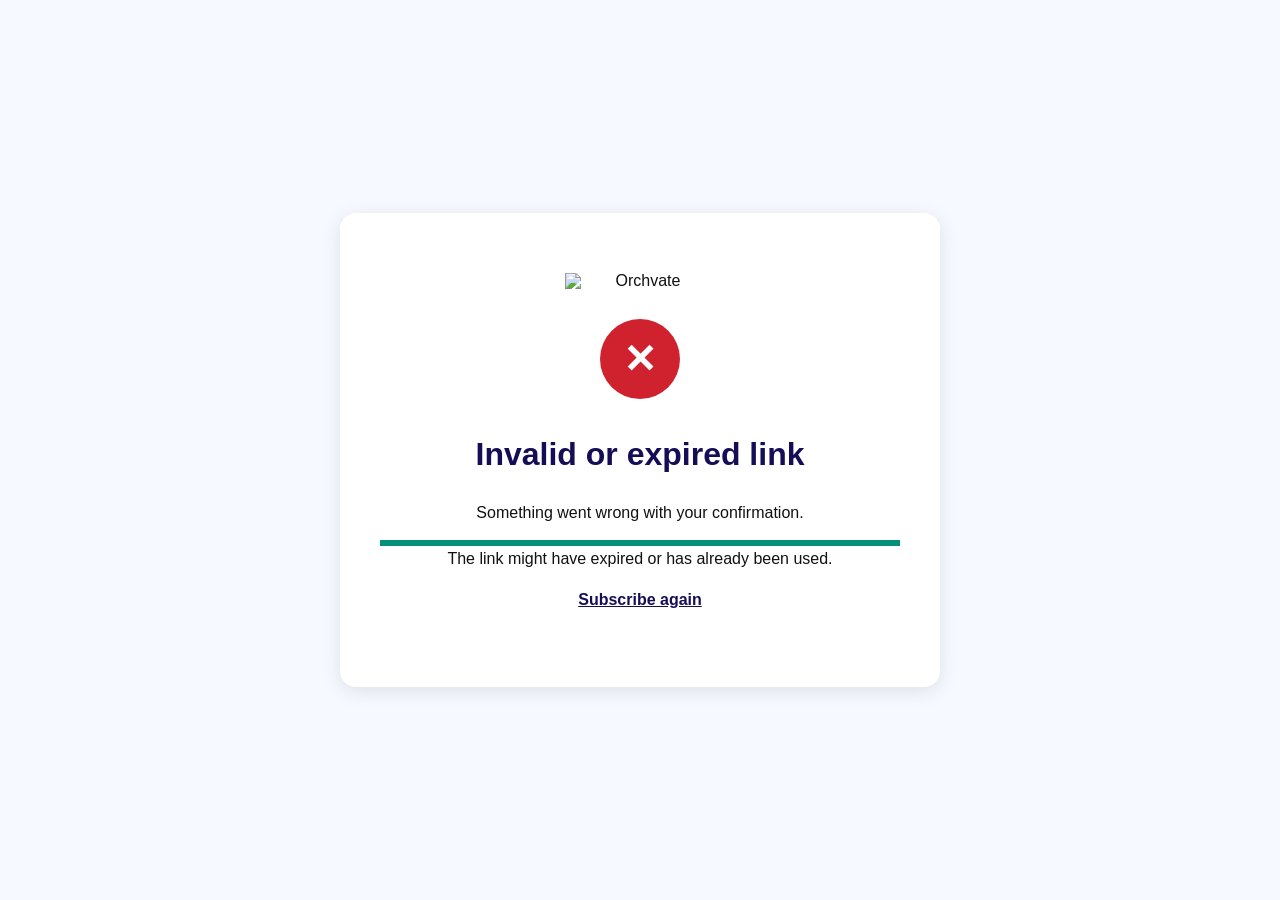
==== confirm-subscription.html @ c1d5d3bc "Update confirmation subscription page" ====
<!doctype html>
<html lang="en">
  <head>
    <meta charset="UTF-8" />
    <meta http-equiv="X-UA-Compatible" content="IE=edge" />
    <meta name="viewport" content="width=device-width, initial-scale=1.0" />
    <title>Confirm Subscription | Orchvate</title>
    <link rel="stylesheet" href="universal-styles.css" />
    <style>
      .status-card {
        transition: opacity 0.3s ease-in-out;
      }

      .spinner {
        width: 50px;
        height: 50px;
        border: 4px solid rgba(21, 14, 86, 0.1);
        border-top: 4px solid #150e56;
        border-radius: 50%;
        margin: 0 auto 30px;
        animation: spin 1s linear infinite;
      }

      .error-icon {
        width: 80px;
        height: 80px;
        border-radius: 50%;
        background: #cf222e;
        display: flex;
        align-items: center;
        justify-content: center;
        margin: 0 auto 30px;
        color: white;
        font-size: 40px;
        font-weight: bold;
      }

      @keyframes spin {
        0% {
          transform: rotate(0deg);
        }
        100% {
          transform: rotate(360deg);
        }
      }

      #confirmation-view,
      #error-view,
      #already-verified-view {
        display: none;
      }
    </style>
  </head>
  <body class="thank-you-page">
    <div class="thank-you-container status-card">
      <img
        src="https://mcusercontent.com/201e76b8f447ee4c8b7fbe53e/images/c2e0273b-0dab-d392-fe35-965293bee40c.png"
        alt="Orchvate"
      />

      <!-- Loading View -->
      <div id="loading-view">
        <div class="spinner"></div>
        <h1>Confirming your subscription...</h1>
        <p>Please wait a moment while we process your request.</p>
      </div>

      <!-- Success View -->
      <div id="confirmation-view">
        <div class="checkmark">
          <svg viewBox="0 0 52 52">
            <polyline points="14 27 22 35 38 19" />
          </svg>
        </div>
        <h1>Subscription Confirmed</h1>
        <p>You’re now part of our update circle. 🎉</p>
        <div class="divider"></div>
        <p>
          From time to time we share reflections, case stories, and systems
          insights from our work at Orchvate.
        </p>
        <p class="footer-text">
          With gratitude,<br /><strong>The Orchvate Team</strong>
        </p>
      </div>

      <!-- Error View -->
      <div id="error-view">
        <div class="error-icon">✕</div>
        <h1>Invalid or expired link</h1>
        <p>Something went wrong with your confirmation.</p>
        <div class="divider"></div>
        <p>The link might have expired or has already been used.</p>
        <p>
          <a
            href="form.html"
            style="
              color: #150e56;
              text-decoration: underline;
              font-weight: bold;
            "
            >Subscribe again</a
          >
        </p>
      </div>

      <!-- Already Verified View -->
      <div id="already-verified-view">
        <div class="checkmark">
          <svg viewBox="0 0 52 52">
            <polyline points="14 27 22 35 38 19" />
          </svg>
        </div>
        <h1>Already Confirmed</h1>
        <p>Your subscription is already confirmed and active. 🎉</p>
        <div class="divider"></div>
        <p>
          You’re already part of our update circle and will receive our
          occasional notes.
        </p>
        <p class="footer-text">
          With gratitude,<br /><strong>The Orchvate Team</strong>
        </p>
      </div>
    </div>

    <script>
      const params = new URLSearchParams(window.location.search);
      const token = params.get("token");

      const loadingView = document.getElementById("loading-view");
      const confirmationView = document.getElementById("confirmation-view");
      const errorView = document.getElementById("error-view");
      const alreadyVerifiedView = document.getElementById(
        "already-verified-view",
      );

      // Your Power Automate Flow URL
      const POWER_AUTOMATE_URL =
        "https://defaultea77fe37fd2c429487c38746bce662.5a.environment.api.powerplatform.com:443/powerautomate/automations/direct/workflows/7936273c9e8e426fb118e40e67d674b7/triggers/manual/paths/invoke?api-version=1&sp=%2Ftriggers%2Fmanual%2Frun&sv=1.0&sig=1634ckVzZt8SMQT160JqdFUtmWLGfjeNqrzpgnTlBd4";

      let requestSent = false;

      // Validate token
      if (!token || token.trim() === "") {
        loadingView.style.display = "none";
        errorView.style.display = "block";
        console.error("Invalid or missing token");
      } else {
        if (!requestSent) {
          requestSent = true;

          fetch(POWER_AUTOMATE_URL, {
            method: "POST",
            headers: {
              "Content-Type": "application/json",
            },
            body: JSON.stringify({
              token: token,
            }),
          })
            .then((res) => {
              if (!res.ok) throw new Error("Server error");
              return res.json().catch(() => ({ success: false }));
            })
            .then((data) => {
              loadingView.style.display = "none";

              if (data && data.success === true) {
                confirmationView.style.display = "block";
                errorView.style.display = "none";
                alreadyVerifiedView.style.display = "none";
              } else if (data && data.status === "already_verified") {
                alreadyVerifiedView.style.display = "block";
                confirmationView.style.display = "none";
                errorView.style.display = "none";
              } else {
                console.error("Confirmation rejected by backend", data);
                confirmationView.style.display = "none";
                alreadyVerifiedView.style.display = "none";
                errorView.style.display = "block";
              }
            })
            .catch((err) => {
              console.error("Confirmation error:", err);
              loadingView.style.display = "none";
              confirmationView.style.display = "none";
              errorView.style.display = "block";
            });
        }
      }
    </script>
  </body>
</html>
---- universal-styles.css ----
/* ===================================
   UNIVERSAL STYLES FOR ALL PAGES
   =================================== */

/* Global Reset & Base Styles */
* {
  margin: 0;
  padding: 0;
  box-sizing: border-box;
}

body {
  margin: 0;
  padding: 0;
  background: #f6f9ff;
  font-family: Arial, Helvetica, sans-serif;
  color: #111111;
  line-height: 1.6;
  -webkit-text-size-adjust: 100%;
  -ms-text-size-adjust: 100%;
}

table,
td {
  border-collapse: collapse;
}

img {
  border: 0;
  height: auto;
  line-height: 100%;
  outline: none;
  text-decoration: none;
  display: block;
  max-width: 100%;
}

a {
  text-decoration: none;
  color: #150e56;
}

/* ===================================
   LAYOUT CONTAINERS
   =================================== */

.container {
  width: 100%;
  max-width: 100%;
  margin: 0 auto;
  background: #f6f9ff;
}

.content-wrapper {
  max-width: 600px;
  margin: 0 auto;
  background: #ffffff;
}

.px {
  padding-left: 10px;
  padding-right: 10px;
}

/* ===================================
   TYPOGRAPHY
   =================================== */

.section-title {
  font-family: Arial, Helvetica, sans-serif;
  color: #150e56;
  font-size: 22px;
  line-height: 1.3;
  margin: 0;
  font-weight: bold;
}

.body-text {
  font-family: Arial, Helvetica, sans-serif;
  color: #111111;
  font-size: 16px;
  line-height: 1.6;
  margin: 0;
}

.eyebrow {
  font-family: Arial, Helvetica, sans-serif;
  color: #01215d;
  font-size: 12px;
  letter-spacing: 1px;
  text-transform: uppercase;
  margin: 0;
}

h1 {
  font-size: 32px;
  color: #150e56;
  margin-bottom: 20px;
  font-weight: bold;
}

h2 {
  font-size: 24px;
  color: #150e56;
  margin-bottom: 20px;
}

p {
  font-size: 16px;
  margin-bottom: 15px;
  color: #111111;
}

/* ===================================
   HEADER STYLES
   =================================== */

.header {
  background: #eef4ff;
  text-align: center;
  padding: 30px 20px;
}

.header img {
  max-width: 150px;
  height: auto;
  margin: 0 auto 15px;
  display: block;
}

.header h1 {
  font-size: 28px;
  color: #150e56;
  font-weight: bold;
  margin: 10px 0 0;
}

.header p {
  font-size: 16px;
  color: #01215d;
  margin: 5px 0;
}

/* ===================================
   DIVIDER
   =================================== */

.divider {
  height: 6px;
  background: #06907b;
}

.divider-small {
  width: 60px;
  height: 4px;
  background: #06907b;
  margin: 30px auto;
  border-radius: 2px;
}

/* ===================================
   CONTENT SECTIONS
   =================================== */

.content {
  padding: 30px 20px;
  max-width: 800px;
  margin: 0 auto;
}

.content h2 {
  text-align: center;
}

.content p {
  text-align: center;
}

/* ===================================
   FOOTER STYLES
   =================================== */

.footer {
  background: #150e56;
  color: #ffffff;
  text-align: center;
  padding: 30px 20px;
  margin-top: 40px;
}

.footer p {
  font-size: 14px;
  margin: 5px 0;
  color: #dbe6ff;
}

.footer-text {
  font-size: 14px;
  color: #666;
  margin-top: 30px;
}

/* ===================================
   FORM STYLES (Newsletter Signup)
   =================================== */

.form-container {
  width: 100%;
  max-width: 900px;
  margin: 30px auto 60px;
  padding: 0 10px;
  min-height: 800px;
}

.form-wrapper {
  position: relative;
  width: 100%;
  height: 1200px;
  overflow: visible;
  border-radius: 12px;
  box-shadow: 0 4px 12px rgba(0, 0, 0, 0.1);
  background: #ffffff;
}

.form-wrapper iframe {
  position: absolute;
  top: 0;
  left: 0;
  width: 100%;
  height: 100%;
  border: none;
  overflow: hidden;
}

/* ===================================
   THANK YOU PAGE STYLES
   =================================== */

body.thank-you-page {
  display: flex;
  align-items: center;
  justify-content: center;
  min-height: 100vh;
  padding: 20px;
}

.thank-you-container {
  background: #ffffff;
  border-radius: 16px;
  box-shadow: 0 4px 20px rgba(0, 0, 0, 0.1);
  padding: 60px 40px;
  text-align: center;
  max-width: 600px;
  width: 100%;
}

.thank-you-container img {
  max-width: 150px;
  height: auto;
  margin: 0 auto 30px;
  display: block;
}

.checkmark {
  width: 80px;
  height: 80px;
  border-radius: 50%;
  background: #06907b;
  display: flex;
  align-items: center;
  justify-content: center;
  margin: 0 auto 30px;
  animation: scaleIn 0.5s ease-out;
}

.checkmark svg {
  width: 50px;
  height: 50px;
  stroke: #ffffff;
  stroke-width: 3;
  fill: none;
  stroke-linecap: round;
  stroke-linejoin: round;
  animation: drawCheck 0.5s ease-out 0.3s forwards;
  stroke-dasharray: 100;
  stroke-dashoffset: 100;
}

.highlight {
  color: #06907b;
  font-weight: bold;
}

/* ===================================
   ANIMATIONS
   =================================== */

@keyframes scaleIn {
  from {
    transform: scale(0);
    opacity: 0;
  }
  to {
    transform: scale(1);
    opacity: 1;
  }
}

@keyframes drawCheck {
  to {
    stroke-dashoffset: 0;
  }
}

/* ===================================
   RESPONSIVE DESIGN - TABLET
   =================================== */

@media screen and (max-width: 768px) {
  .px {
    padding-left: 8px !important;
    padding-right: 8px !important;
  }

  .stack td {
    display: block !important;
    width: 100% !important;
  }

  .section-title {
    font-size: 20px;
  }

  .body-text {
    font-size: 15px;
  }

  .header h1 {
    font-size: 24px;
  }

  .header p {
    font-size: 14px;
  }

  .content {
    padding: 20px 15px;
  }

  .content h2 {
    font-size: 20px;
  }

  .content p {
    font-size: 15px;
  }

  .form-container {
    padding: 0 5px;
  }

  .form-wrapper {
    padding-bottom: 100%; /* Taller on mobile */
  }

  h1 {
    font-size: 26px;
  }

  p {
    font-size: 16px;
  }

  .thank-you-container {
    padding: 40px 30px;
  }

  .checkmark {
    width: 70px;
    height: 70px;
  }

  .checkmark svg {
    width: 40px;
    height: 40px;
  }
}

/* ===================================
   RESPONSIVE DESIGN - MOBILE
   =================================== */

@media screen and (max-width: 480px) {
  .px {
    padding-left: 5px !important;
    padding-right: 5px !important;
  }

  .section-title {
    font-size: 18px;
  }

  .header {
    padding: 20px 15px;
  }

  .header h1 {
    font-size: 20px;
  }

  .content h2 {
    font-size: 18px;
  }

  .form-wrapper {
    padding-bottom: 120%; /* Even taller on small mobile */
  }

  h1 {
    font-size: 22px;
  }

  p {
    font-size: 15px;
  }

  .thank-you-container {
    padding: 30px 20px;
  }
}
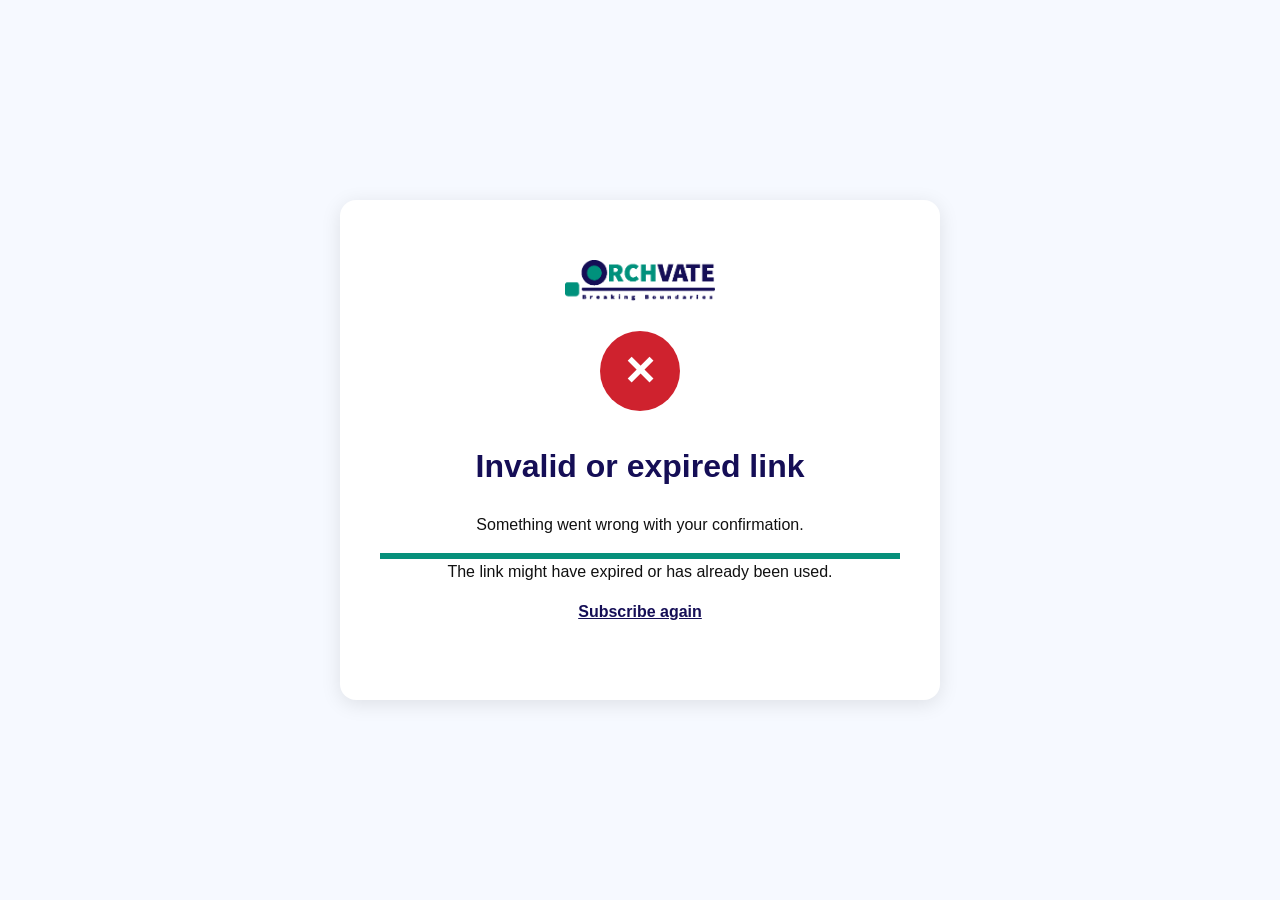
==== commit 0c5dec31: "images downloaded" ====
--- a/confirm-subscription.html
+++ b/confirm-subscription.html
@@ -4,7 +4,7 @@
     <meta charset="UTF-8" />
     <meta http-equiv="X-UA-Compatible" content="IE=edge" />
     <meta name="viewport" content="width=device-width, initial-scale=1.0" />
-    <title>Confirm Subscription | Orchvate</title>
+    <title>Confirm Subscription | Orchvate - Updated with Supabase</title>
     <link rel="stylesheet" href="universal-styles.css" />
     <style>
       .status-card {
@@ -45,8 +45,8 @@
       }
 
       #confirmation-view,
-      #error-view,
-      #already-verified-view {
+      #already-verified-view,
+      #error-view {
         display: none;
       }
     </style>
@@ -54,7 +54,7 @@
   <body class="thank-you-page">
     <div class="thank-you-container status-card">
       <img
-        src="https://mcusercontent.com/201e76b8f447ee4c8b7fbe53e/images/c2e0273b-0dab-d392-fe35-965293bee40c.png"
+        src="assests/mc-c2e0273b.png"
         alt="Orchvate"
       />
 
@@ -84,6 +84,25 @@
         </p>
       </div>
 
+      <!-- Already Verified View -->
+      <div id="already-verified-view">
+        <div class="checkmark">
+          <svg viewBox="0 0 52 52">
+            <polyline points="14 27 22 35 38 19" />
+          </svg>
+        </div>
+        <h1>Subscription Already Confirmed</h1>
+        <p>You're already part of our update circle. 🎉</p>
+        <div class="divider"></div>
+        <p>
+          From time to time we share reflections, case stories, and systems
+          insights from our work at Orchvate.
+        </p>
+        <p class="footer-text">
+          With gratitude,<br /><strong>The Orchvate Team</strong>
+        </p>
+      </div>
+
       <!-- Error View -->
       <div id="error-view">
         <div class="error-icon">✕</div>
@@ -103,92 +122,76 @@
           >
         </p>
       </div>
-
-      <!-- Already Verified View -->
-      <div id="already-verified-view">
-        <div class="checkmark">
-          <svg viewBox="0 0 52 52">
-            <polyline points="14 27 22 35 38 19" />
-          </svg>
-        </div>
-        <h1>Already Confirmed</h1>
-        <p>Your subscription is already confirmed and active. 🎉</p>
-        <div class="divider"></div>
-        <p>
-          You’re already part of our update circle and will receive our
-          occasional notes.
-        </p>
-        <p class="footer-text">
-          With gratitude,<br /><strong>The Orchvate Team</strong>
-        </p>
-      </div>
     </div>
 
-    <script>
-      const params = new URLSearchParams(window.location.search);
-      const token = params.get("token");
+<script>
+const params = new URLSearchParams(window.location.search);
+const token = params.get("token");
 
-      const loadingView = document.getElementById("loading-view");
-      const confirmationView = document.getElementById("confirmation-view");
-      const errorView = document.getElementById("error-view");
-      const alreadyVerifiedView = document.getElementById(
-        "already-verified-view",
-      );
+const loadingView = document.getElementById("loading-view");
+const confirmationView = document.getElementById("confirmation-view");
+const alreadyVerifiedView = document.getElementById("already-verified-view");
+const errorView = document.getElementById("error-view");
 
-      // Your Power Automate Flow URL
-      const POWER_AUTOMATE_URL =
-        "https://defaultea77fe37fd2c429487c38746bce662.5a.environment.api.powerplatform.com:443/powerautomate/automations/direct/workflows/7936273c9e8e426fb118e40e67d674b7/triggers/manual/paths/invoke?api-version=1&sp=%2Ftriggers%2Fmanual%2Frun&sv=1.0&sig=1634ckVzZt8SMQT160JqdFUtmWLGfjeNqrzpgnTlBd4";
+const VERIFY_URL =
+"https://nnilgrsthdccnnbcrcyc.supabase.co/rest/v1/rpc/verify_newsletter_token";
 
-      let requestSent = false;
+let requestSent = false;
 
-      // Validate token
-      if (!token || token.trim() === "") {
+// Validate token
+if (!token || token.trim() === "") {
+  loadingView.style.display = "none";
+  errorView.style.display = "block";
+  console.error("Invalid or missing token");
+} else {
+
+  if (!requestSent) {
+    requestSent = true;
+
+    fetch(VERIFY_URL, {
+      method: "POST",
+      headers: {
+        "apikey": "sb_publishable_lWIJG_mLNf6sEPjezs-cZQ_QJ_hfljx",
+        "Authorization": "Bearer sb_publishable_lWIJG_mLNf6sEPjezs-cZQ_QJ_hfljx",
+        "Content-Type": "application/json"
+      },
+      body: JSON.stringify({
+        input_token: token
+      })
+    })
+    .then((res) => {
+      if (!res.ok) throw new Error("Server error");
+      return res.json().catch(() => ({ success: false }));
+    })
+    .then((data) => {
+
+      setTimeout(() => {
+
         loadingView.style.display = "none";
-        errorView.style.display = "block";
-        console.error("Invalid or missing token");
-      } else {
-        if (!requestSent) {
-          requestSent = true;
 
-          fetch(POWER_AUTOMATE_URL, {
-            method: "POST",
-            headers: {
-              "Content-Type": "application/json",
-            },
-            body: JSON.stringify({
-              token: token,
-            }),
-          })
-            .then((res) => {
-              if (!res.ok) throw new Error("Server error");
-              return res.json().catch(() => ({ success: false }));
-            })
-            .then((data) => {
-              loadingView.style.display = "none";
+        if (data && data.success === true) {
+          confirmationView.style.display = "block";
+        } 
+        else if (data && data.status === "already_verified") {
+          alreadyVerifiedView.style.display = "block";
+        } 
+        else {
+          console.error("Confirmation rejected by backend", data);
+          errorView.style.display = "block";
+        }
 
-              if (data && data.success === true) {
-                confirmationView.style.display = "block";
-                errorView.style.display = "none";
-                alreadyVerifiedView.style.display = "none";
-              } else if (data && data.status === "already_verified") {
-                alreadyVerifiedView.style.display = "block";
-                confirmationView.style.display = "none";
-                errorView.style.display = "none";
-              } else {
-                console.error("Confirmation rejected by backend", data);
-                confirmationView.style.display = "none";
-                alreadyVerifiedView.style.display = "none";
-                errorView.style.display = "block";
-              }
-            })
-            .catch((err) => {
-              console.error("Confirmation error:", err);
-              loadingView.style.display = "none";
-              confirmationView.style.display = "none";
-              errorView.style.display = "block";
-            });
-        }
-      }
-    </script>
+      }, 3000);
+    })
+    .catch((err) => {
+      console.error("Confirmation error:", err);
+      loadingView.style.display = "none";
+      confirmationView.style.display = "none";
+      alreadyVerifiedView.style.display = "none";
+      errorView.style.display = "block";
+    });
+
+  }
+}
+</script>
   </body>
 </html>
